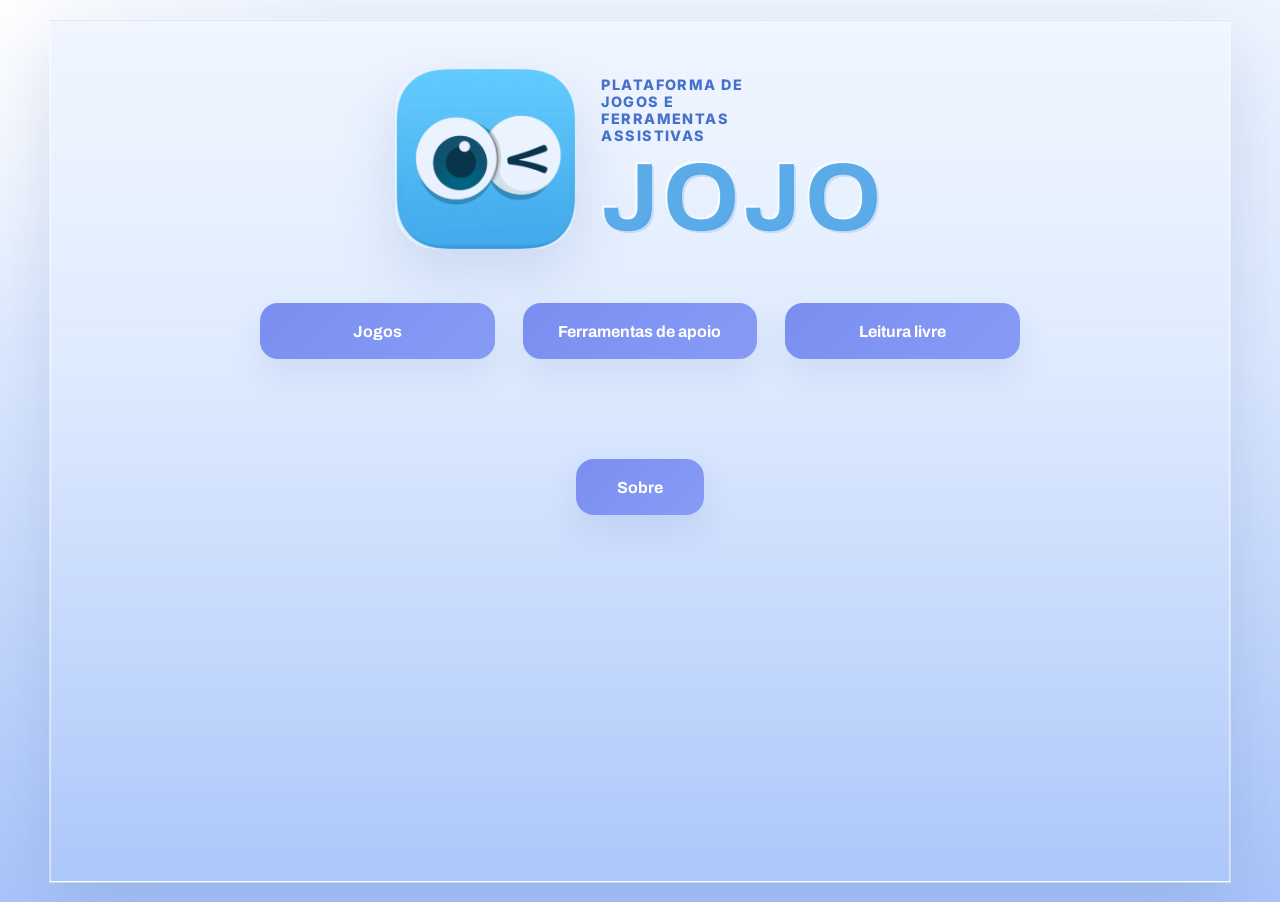
==== index.html @ 5adebe4f "Organiza base inicial da plataforma JOJO" ====
<!DOCTYPE html>
<html lang="pt-BR">
<head>
    <meta charset="UTF-8">
    <meta name="viewport" content="width=device-width, initial-scale=1.0, viewport-fit=cover">
    <meta name="theme-color" content="#dbe9ff">
    <title>JOJO | Plataforma Educativa</title>
    <link rel="preconnect" href="https://fonts.googleapis.com">
    <link rel="preconnect" href="https://fonts.gstatic.com" crossorigin>
    <link href="https://fonts.googleapis.com/css2?family=Archivo:wght@500;600;700;800&family=Inter:wght@400;500;600;700;800&display=swap" rel="stylesheet">
    <link rel="stylesheet" href="./styles/main.css?v=20260406-2">
</head>
<body>
    <div class="app-shell">
        <main class="app-screen">
            <header class="brand-hero">
                <img
                    class="brand-hero__logo"
                    src="./assets/jojo-eyes-logo.png"
                    alt="Logo JOJO"
                >
                <div class="brand-hero__copy">
                    <p class="brand-hero__eyebrow">Plataforma de jogos e ferramentas assistivas</p>
                    <h1>JOJO</h1>
                </div>
            </header>

            <section class="home-actions" aria-label="Acesso rápido da plataforma">
                <button class="home-action" type="button" data-section="games">Jogos</button>
                <button class="home-action" type="button" data-section="tools">Ferramentas de apoio</button>
                <button class="home-action" type="button" data-section="freeReading">Leitura livre</button>
                <button class="home-action home-action--about" type="button" data-section="about">Sobre</button>
            </section>
        </main>

        <div id="sheetBackdrop" class="sheet-backdrop hidden"></div>

        <section
            id="appSheet"
            class="app-sheet"
            aria-hidden="true"
            aria-labelledby="sheetTitle"
        >
            <div class="sheet-handle" aria-hidden="true"></div>

            <header class="sheet-header">
                <div>
                    <p id="sheetEyebrow" class="sheet-header__eyebrow"></p>
                    <h2 id="sheetTitle"></h2>
                </div>
                <button id="sheetCloseBtn" class="icon-button" type="button" aria-label="Fechar painel">×</button>
            </header>

            <div id="sheetTabs" class="sheet-tabs hidden" role="tablist" aria-label="Categorias da seção"></div>
            <div id="sheetContent" class="sheet-content"></div>
        </section>
    </div>

    <script src="./scripts/data.js?v=20260406-2"></script>
    <script src="./scripts/app.js?v=20260406-2"></script>
</body>
</html>
---- styles/main.css ----
:root {
    --bg-top: #eff5ff;
    --bg-bottom: #a9c5fa;
    --surface: rgba(255, 255, 255, 0.3);
    --surface-strong: rgba(255, 255, 255, 0.88);
    --surface-soft: rgba(236, 244, 255, 0.88);
    --primary: #7a8ef1;
    --primary-strong: #6d82ef;
    --primary-soft: rgba(122, 142, 241, 0.14);
    --ink: #18212c;
    --muted: #5d6774;
    --line: rgba(73, 108, 179, 0.2);
    --shadow-lg: 0 24px 60px rgba(72, 103, 168, 0.18);
    --shadow-md: 0 16px 34px rgba(72, 103, 168, 0.12);
    --radius-xl: 34px;
    --radius-lg: 24px;
    --radius-md: 18px;
    --transition: 180ms ease;
}

* {
    box-sizing: border-box;
}

html,
body {
    min-height: 100%;
}

body {
    margin: 0;
    font-family: "Inter", sans-serif;
    color: var(--ink);
    background:
        radial-gradient(circle at top left, rgba(255, 255, 255, 0.92), transparent 22%),
        linear-gradient(180deg, var(--bg-top) 0%, #dce9ff 40%, var(--bg-bottom) 100%);
}

body.sheet-open {
    overflow: hidden;
}

button,
a {
    -webkit-tap-highlight-color: transparent;
}

.app-shell {
    position: relative;
    width: min(100%, 460px);
    min-height: 100vh;
    margin: 0 auto;
    overflow: hidden;
    background: linear-gradient(180deg, rgba(255, 255, 255, 0.1), rgba(255, 255, 255, 0.03));
}

.app-screen {
    min-height: 100vh;
    padding:
        calc(env(safe-area-inset-top, 0px) + 24px)
        20px
        calc(env(safe-area-inset-bottom, 0px) + 24px);
    display: flex;
    flex-direction: column;
}

.brand-hero {
    display: grid;
    justify-items: center;
    gap: 18px;
    text-align: center;
    margin-top: 8px;
}

.brand-hero__logo {
    width: min(42vw, 172px);
    aspect-ratio: 1;
    object-fit: cover;
    border-radius: 32px;
    box-shadow: var(--shadow-lg);
}

.brand-hero__copy {
    display: grid;
    gap: 10px;
}

.brand-hero__eyebrow,
.sheet-header__eyebrow,
.card-tag {
    margin: 0;
    font-size: 0.75rem;
    font-weight: 800;
    letter-spacing: 0.12em;
    text-transform: uppercase;
    color: #4570cb;
}

.brand-hero h1,
.sheet-header h2,
.list-card h3,
.section-card__title,
.tab-button {
    margin: 0;
    font-family: "Archivo", sans-serif;
}

.brand-hero h1 {
    font-size: clamp(3.2rem, 13vw, 5.4rem);
    line-height: 0.92;
    letter-spacing: 0.04em;
    color: rgba(71, 160, 230, 0.88);
    text-shadow:
        -2px -2px 0 rgba(255, 255, 255, 0.72),
        2px 2px 0 rgba(103, 160, 224, 0.25);
}

.home-actions {
    display: grid;
    grid-template-columns: repeat(2, minmax(0, 1fr));
    gap: 14px;
    margin-top: 34px;
}

.home-action {
    min-height: 74px;
    border: 0;
    border-radius: 22px;
    padding: 0 16px;
    background: linear-gradient(135deg, var(--primary) 0%, #879bf5 100%);
    color: white;
    font-family: "Archivo", sans-serif;
    font-size: 1rem;
    font-weight: 700;
    box-shadow: var(--shadow-md);
    cursor: pointer;
    transition: transform var(--transition), background var(--transition), box-shadow var(--transition);
}

.home-action:active {
    transform: scale(0.98);
}

.home-action--about {
    grid-column: 1 / -1;
    min-height: 60px;
    width: min(180px, 100%);
    justify-self: center;
}

.app-footer {
    margin-top: auto;
    padding-top: 28px;
}

.app-footer p {
    margin: 0;
    text-align: center;
    color: rgba(24, 33, 44, 0.64);
    font-size: 0.9rem;
    line-height: 1.45;
}

.sheet-backdrop {
    position: fixed;
    inset: 0;
    background: rgba(17, 33, 61, 0.28);
    backdrop-filter: blur(4px);
    z-index: 10;
}

.app-sheet {
    position: fixed;
    left: 50%;
    bottom: 0;
    width: min(100%, 460px);
    max-height: min(78vh, 720px);
    transform: translate(-50%, calc(100% + 20px));
    padding: 12px 16px calc(env(safe-area-inset-bottom, 0px) + 18px);
    background: var(--surface-strong);
    border-top-left-radius: 30px;
    border-top-right-radius: 30px;
    box-shadow: 0 -20px 50px rgba(56, 83, 130, 0.18);
    z-index: 11;
    transition: transform 220ms ease;
    overflow: hidden;
}

.app-sheet.is-open {
    transform: translate(-50%, 0);
}

.sheet-handle {
    width: 52px;
    height: 6px;
    margin: 2px auto 14px;
    border-radius: 999px;
    background: rgba(120, 136, 161, 0.36);
}

.sheet-header {
    display: flex;
    justify-content: space-between;
    gap: 16px;
    align-items: start;
}

.sheet-header h2 {
    font-size: 1.9rem;
    line-height: 1.02;
}

.icon-button {
    width: 40px;
    height: 40px;
    border: 0;
    border-radius: 50%;
    background: var(--surface-soft);
    color: var(--ink);
    font-size: 1.6rem;
    line-height: 1;
    cursor: pointer;
}

.sheet-tabs {
    display: flex;
    gap: 10px;
    margin-top: 18px;
    overflow-x: auto;
    padding-bottom: 4px;
}

.tab-button {
    border: 0;
    border-radius: 999px;
    padding: 12px 16px;
    background: var(--surface-soft);
    color: #4e5d70;
    font-size: 0.95rem;
    font-weight: 700;
    white-space: nowrap;
    cursor: pointer;
    transition: background var(--transition), color var(--transition);
}

.tab-button.is-active {
    background: var(--primary);
    color: white;
}

.sheet-content {
    display: grid;
    gap: 12px;
    margin-top: 18px;
    max-height: calc(min(78vh, 720px) - 138px);
    overflow-y: auto;
    padding-right: 2px;
}

.list-card,
.section-card {
    padding: 18px;
    border-radius: 20px;
    background: var(--surface-soft);
    border: 1px solid var(--line);
    box-shadow: var(--shadow-md);
}

.list-card h3,
.section-card__title {
    font-size: 1.04rem;
    line-height: 1.18;
}

.list-card h3 {
    white-space: normal;
}

.list-card p,
.section-card p {
    margin: 10px 0 0;
    color: var(--muted);
    line-height: 1.5;
}

.card-badge {
    flex-shrink: 0;
    padding: 8px 10px;
    border-radius: 999px;
    background: var(--primary-soft);
    color: #5570d8;
    font-size: 0.74rem;
    font-weight: 800;
    letter-spacing: 0.04em;
    text-transform: uppercase;
}

.list-card--link {
    display: block;
    color: inherit;
    text-decoration: none;
    cursor: pointer;
    transition: transform var(--transition), box-shadow var(--transition), background var(--transition);
}

.list-card--link:hover {
    transform: translateY(-1px);
    background: rgba(222, 234, 252, 0.98);
}

.list-card--link:active,
.home-action:active,
.tab-button:active,
.icon-button:active {
    transform: scale(0.98);
}

.placeholder-card {
    background: rgba(255, 255, 255, 0.92);
    border-style: dashed;
}

.section-card {
    display: grid;
    gap: 8px;
}

.section-card__title {
    display: flex;
    align-items: center;
    gap: 8px;
}

.hidden {
    display: none !important;
}

@media (min-width: 768px) {
    .app-shell {
        min-height: 100vh;
        box-shadow:
            0 0 0 1px rgba(255, 255, 255, 0.4),
            0 24px 70px rgba(65, 90, 150, 0.18);
    }

    .home-action:hover,
    .icon-button:hover,
    .tab-button:hover {
        transform: translateY(-1px);
    }
}

@media (min-width: 900px) {
    body {
        padding: 20px;
        background:
            radial-gradient(circle at top left, rgba(255, 255, 255, 0.96), transparent 22%),
            linear-gradient(180deg, var(--bg-top) 0%, #dce9ff 40%, var(--bg-bottom) 100%);
    }

    .app-shell {
        width: min(100%, 1180px);
        min-height: calc(100vh - 40px);
        border-radius: 0;
        background:
            linear-gradient(180deg, rgba(255, 255, 255, 0.12), rgba(255, 255, 255, 0.04)),
            linear-gradient(180deg, var(--bg-top) 0%, #dce9ff 40%, var(--bg-bottom) 100%);
        border: 1px solid rgba(255, 255, 255, 0.56);
    }

    .app-screen {
        min-height: calc(100vh - 40px);
        padding: 48px 64px 38px;
    }

    .brand-hero {
        grid-template-columns: auto auto;
        justify-content: center;
        align-items: center;
        gap: 26px;
        margin-top: 0;
    }

    .brand-hero__logo {
        width: 180px;
        border-radius: 40px;
    }

    .brand-hero__copy {
        text-align: left;
        max-width: 420px;
    }

    .brand-hero h1 {
        font-size: 6rem;
    }

    .brand-hero__eyebrow {
        max-width: 18ch;
        font-size: 0.9rem;
        letter-spacing: 0.1em;
    }

    .home-actions {
        width: min(100%, 760px);
        margin: 54px auto 0;
        grid-template-columns: repeat(3, minmax(0, 1fr));
        gap: 28px;
    }

    .home-action {
        min-height: 56px;
        border-radius: 18px;
        font-size: 1rem;
    }

    .home-action--about {
        margin-top: 72px;
        grid-column: 1 / -1;
        width: 128px;
    }

    .app-footer {
        padding-top: 18px;
    }

    .app-footer p {
        font-size: 0.82rem;
        opacity: 0.72;
    }

    .sheet-backdrop {
        background: rgba(17, 33, 61, 0.12);
        backdrop-filter: blur(2px);
        pointer-events: auto;
    }

    .app-sheet {
        position: fixed;
        left: 50%;
        top: clamp(300px, 42vh, 380px);
        bottom: auto;
        width: min(100% - 120px, 860px);
        max-height: min(54vh, 460px);
        transform: translate(-50%, 24px) scale(0.98);
        padding: 18px 22px 22px;
        border-radius: 28px;
        border: 1px solid rgba(122, 142, 241, 0.18);
        box-shadow: 0 26px 60px rgba(67, 93, 145, 0.16);
        background: rgba(255, 255, 255, 0.96);
        opacity: 0;
        pointer-events: none;
    }

    .app-sheet.is-open {
        transform: translate(-50%, 0) scale(1);
        opacity: 1;
        pointer-events: auto;
    }

    .sheet-handle {
        display: none;
    }

    .sheet-header h2 {
        font-size: 1.7rem;
    }

    .sheet-tabs {
        gap: 12px;
        margin-top: 14px;
    }

    .sheet-content {
        grid-template-columns: repeat(2, minmax(0, 1fr));
        max-height: 140px;
        align-items: start;
        grid-auto-rows: min-content;
    }

    .list-card,
    .section-card {
        min-height: 0;
        display: block;
        padding: 10px 16px;
        height: auto;
        align-self: start;
    }

    .list-card h3,
    .section-card__title {
        font-size: 0.78rem;
        line-height: 1.22;
    }

    .list-card {
        min-height: auto;
    }

    .list-card p,
    .section-card p {
        font-size: 0.92rem;
    }
}
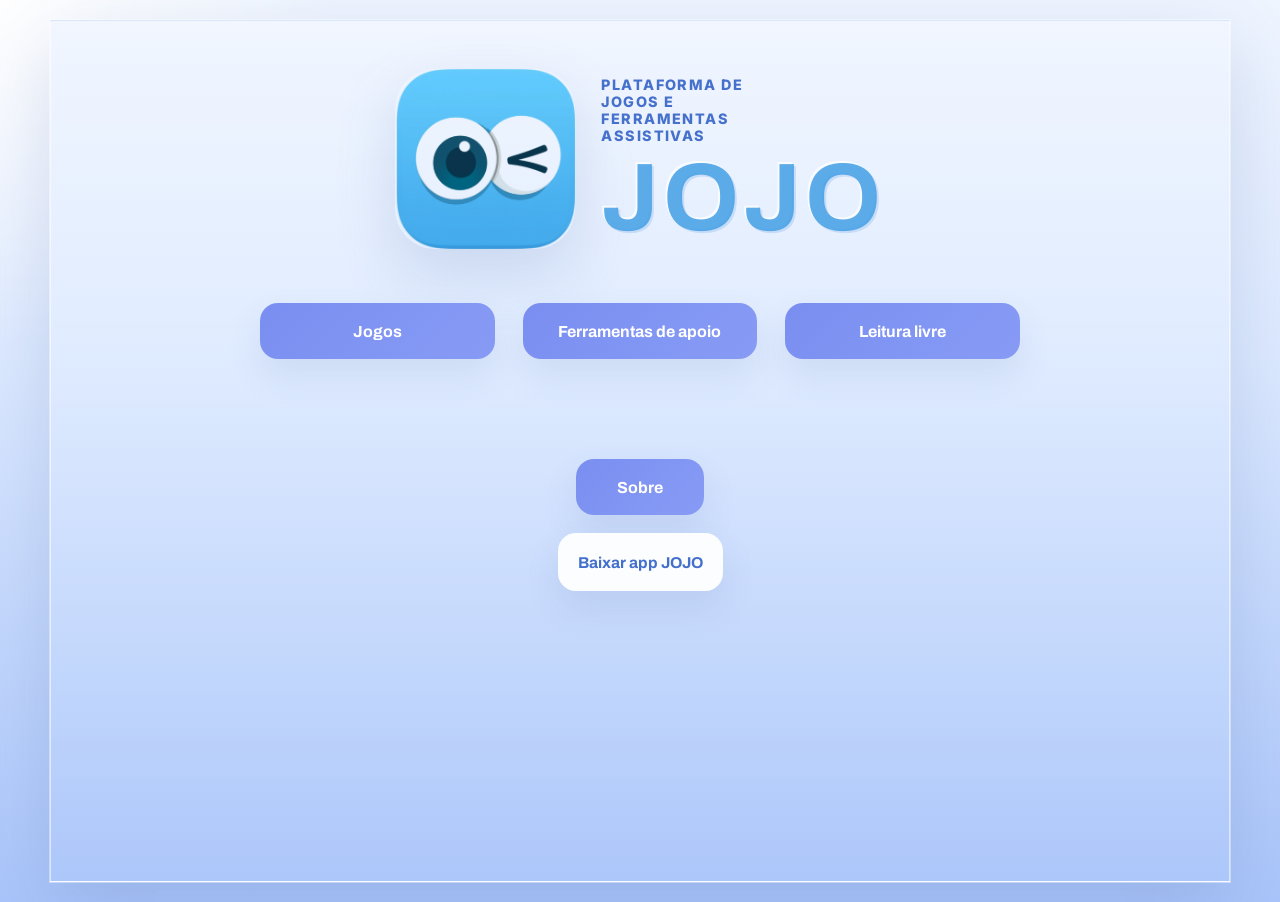
==== commit 75540e3e: "Melhora mobile, PWA e corrige timer" ====
--- a/index.html
+++ b/index.html
@@ -4,7 +4,13 @@
     <meta charset="UTF-8">
     <meta name="viewport" content="width=device-width, initial-scale=1.0, viewport-fit=cover">
     <meta name="theme-color" content="#dbe9ff">
+    <meta name="apple-mobile-web-app-capable" content="yes">
+    <meta name="apple-mobile-web-app-status-bar-style" content="default">
+    <meta name="apple-mobile-web-app-title" content="JOJO">
     <title>JOJO | Plataforma Educativa</title>
+    <link rel="manifest" href="./manifest.webmanifest">
+    <link rel="icon" type="image/png" sizes="192x192" href="./assets/icon-192.png">
+    <link rel="apple-touch-icon" href="./assets/icon-192.png">
     <link rel="preconnect" href="https://fonts.googleapis.com">
     <link rel="preconnect" href="https://fonts.gstatic.com" crossorigin>
     <link href="https://fonts.googleapis.com/css2?family=Archivo:wght@500;600;700;800&family=Inter:wght@400;500;600;700;800&display=swap" rel="stylesheet">
@@ -31,6 +37,8 @@
                 <button class="home-action" type="button" data-section="freeReading">Leitura livre</button>
                 <button class="home-action home-action--about" type="button" data-section="about">Sobre</button>
             </section>
+
+            <button id="installAppBtn" class="install-app-button" type="button" hidden>Baixar app JOJO</button>
         </main>
 
         <div id="sheetBackdrop" class="sheet-backdrop hidden"></div>
@@ -58,5 +66,6 @@
 
     <script src="./scripts/data.js?v=20260406-2"></script>
     <script src="./scripts/app.js?v=20260406-2"></script>
+    <script src="./scripts/pwa.js"></script>
 </body>
 </html>
--- a/styles/main.css
+++ b/styles/main.css
@@ -122,6 +122,20 @@
     margin-top: 34px;
 }
 
+.install-app-button {
+    min-height: 58px;
+    margin: 18px auto 0;
+    padding: 0 20px;
+    border: 0;
+    border-radius: 18px;
+    background: rgba(255, 255, 255, 0.94);
+    color: #4370cb;
+    font-family: "Archivo", sans-serif;
+    font-size: 0.98rem;
+    font-weight: 700;
+    box-shadow: var(--shadow-md);
+}
+
 .home-action {
     min-height: 74px;
     border: 0;
@@ -138,6 +152,10 @@
 }
 
 .home-action:active {
+    transform: scale(0.98);
+}
+
+.install-app-button:active {
     transform: scale(0.98);
 }
 
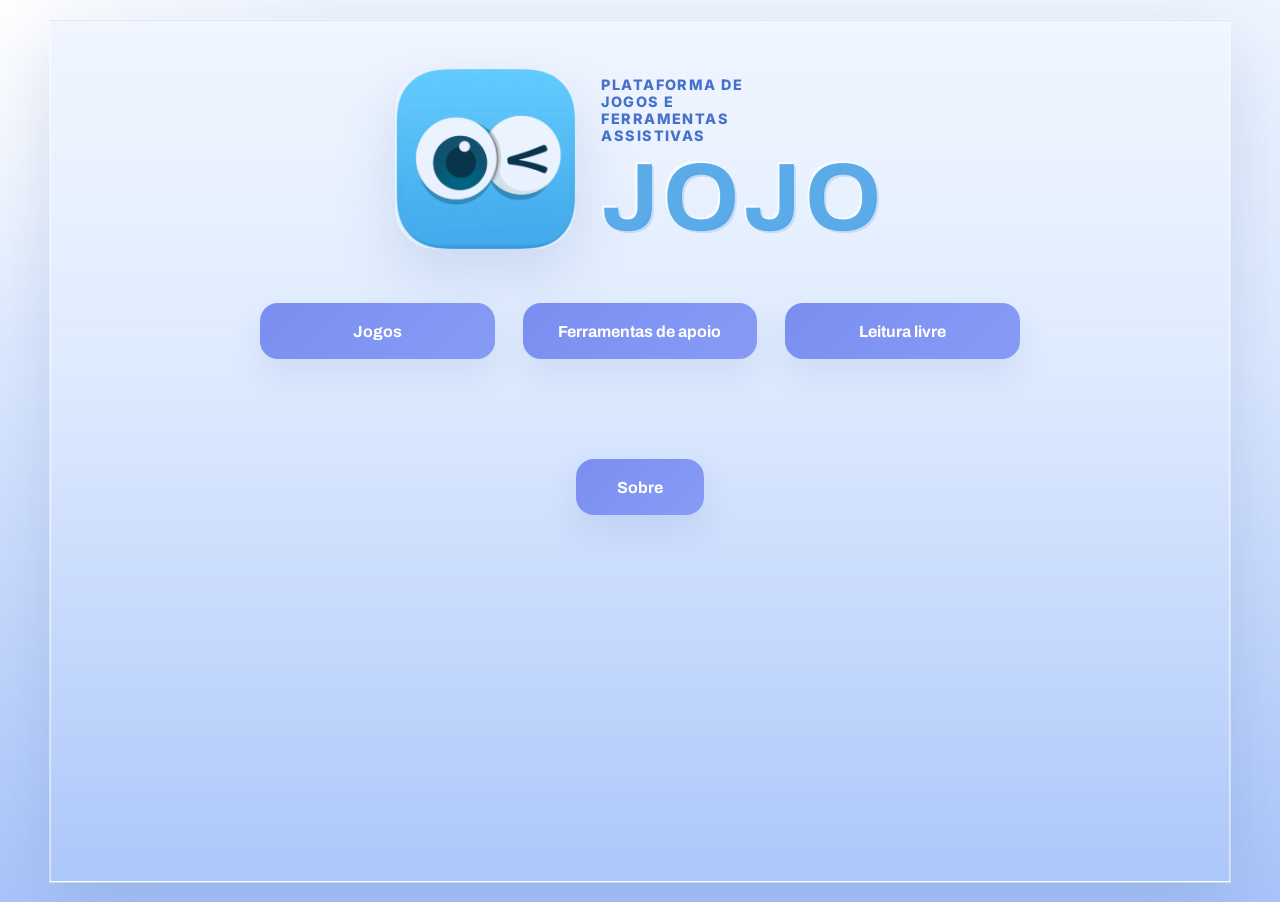
==== commit 65bbd12d: "Ajusta timer mobile e instalacao PWA" ====
--- a/index.html
+++ b/index.html
@@ -4,6 +4,7 @@
     <meta charset="UTF-8">
     <meta name="viewport" content="width=device-width, initial-scale=1.0, viewport-fit=cover">
     <meta name="theme-color" content="#dbe9ff">
+    <meta name="mobile-web-app-capable" content="yes">
     <meta name="apple-mobile-web-app-capable" content="yes">
     <meta name="apple-mobile-web-app-status-bar-style" content="default">
     <meta name="apple-mobile-web-app-title" content="JOJO">
@@ -14,7 +15,7 @@
     <link rel="preconnect" href="https://fonts.googleapis.com">
     <link rel="preconnect" href="https://fonts.gstatic.com" crossorigin>
     <link href="https://fonts.googleapis.com/css2?family=Archivo:wght@500;600;700;800&family=Inter:wght@400;500;600;700;800&display=swap" rel="stylesheet">
-    <link rel="stylesheet" href="./styles/main.css?v=20260406-2">
+    <link rel="stylesheet" href="./styles/main.css?v=20260411-1">
 </head>
 <body>
     <div class="app-shell">
@@ -64,8 +65,8 @@
         </section>
     </div>
 
-    <script src="./scripts/data.js?v=20260406-2"></script>
-    <script src="./scripts/app.js?v=20260406-2"></script>
-    <script src="./scripts/pwa.js"></script>
+    <script src="./scripts/data.js?v=20260411-1"></script>
+    <script src="./scripts/app.js?v=20260411-1"></script>
+    <script src="./scripts/pwa.js?v=20260411-1"></script>
 </body>
 </html>
